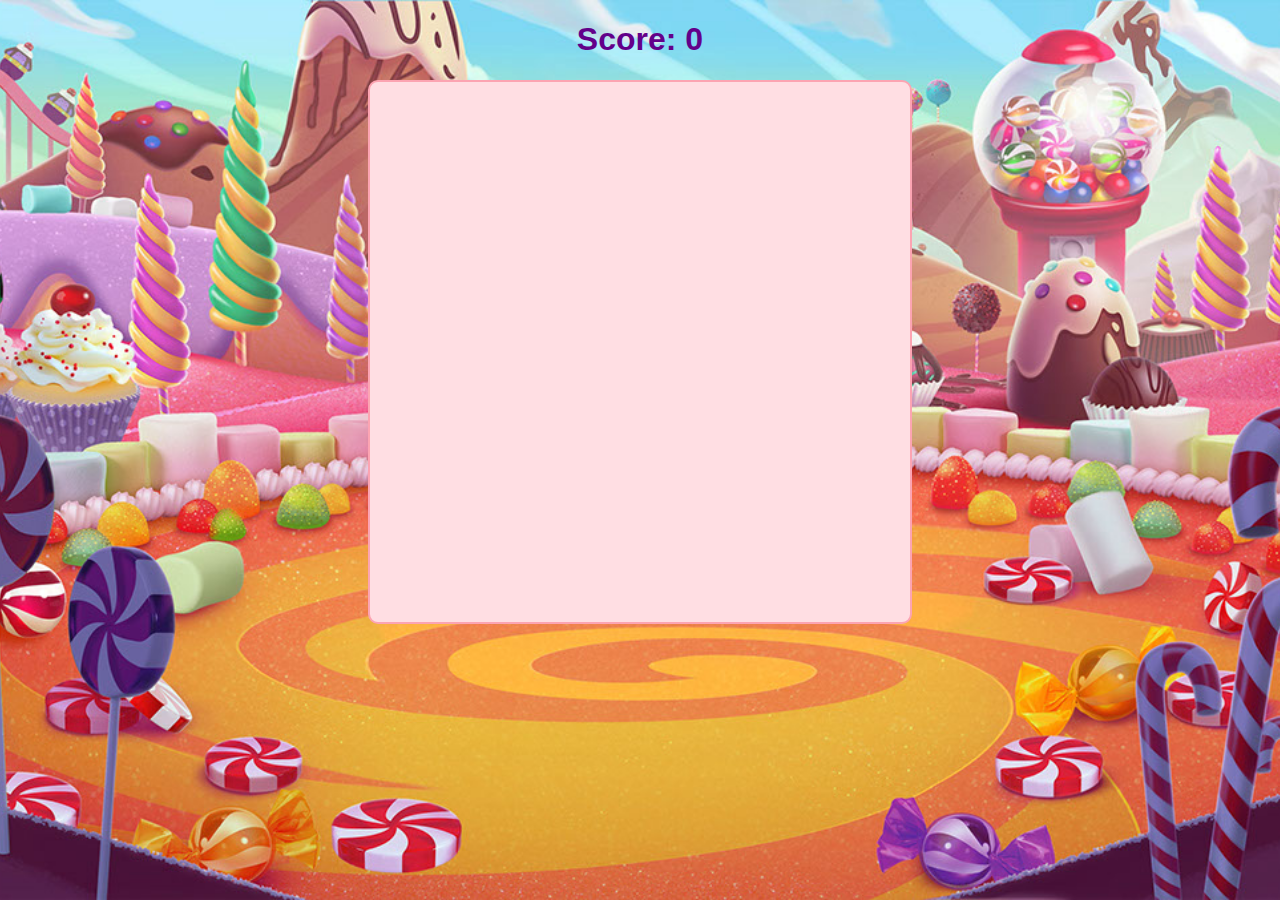
==== game.html @ 1f214983 "new html file for the start screen" ====
<!DOCTYPE html>
<html lang="en">
  <head>
    <meta charset="utf-8" />
    <meta name="viewport" content="width=device-width, initial-scale=1.0">

    <title>CS30 Major Project</title>

    <link rel="stylesheet" type="text/css" href="style.css">

    <!-- Linking to the main p5.js library, which allows your code to use all 
       p5 functions. Using this version while developing your code allows p5 
       to provide more Friendly Error Messages if you mess something up...-->
    <script src="libraries/p5.js"></script>

    <!-- Once your project is working completely, you can comment out the link
       to p5.js above, and instead link to this minified version. The minified
       version takes less space, and turns off Friendly Error Messages. This 
       increases the speed of your program quite dramatically in some cases.-->
    <!-- <script src="libraries/p5.min.js"></script> -->

    <script src="libraries/p5.sound.min.js"></script>
  </head>

  <body>
    <script src="sketch.js"></script>
    <h1>Score: <span id="score">0</span></h1>
    <div id="board">

    </div>
  </body>
</html>
---- style.css ----
html, body {
  margin: 0;
  padding: 0;
}

body {
  background: url("\./images/background.jpg") no-repeat center center fixed;
  background-size: cover;
  font-family: Arial, Helvetica, sans-serif;
  color: black; 
  text-align: center;
}

canvas {
  display: block;
}

#board {
  width: 540px;
  height: 540px;
  background-color: rgb(255, 222, 227);
  border: 2px solid rgb(252, 164, 178);
  border-radius: 10px;
  margin: 0 auto;
  display: flex;
  flex-wrap: wrap;
}

#board img {
  width: 60px;
  height: 60px;
}

h1 {
  color: rgb(99, 0, 138);
}
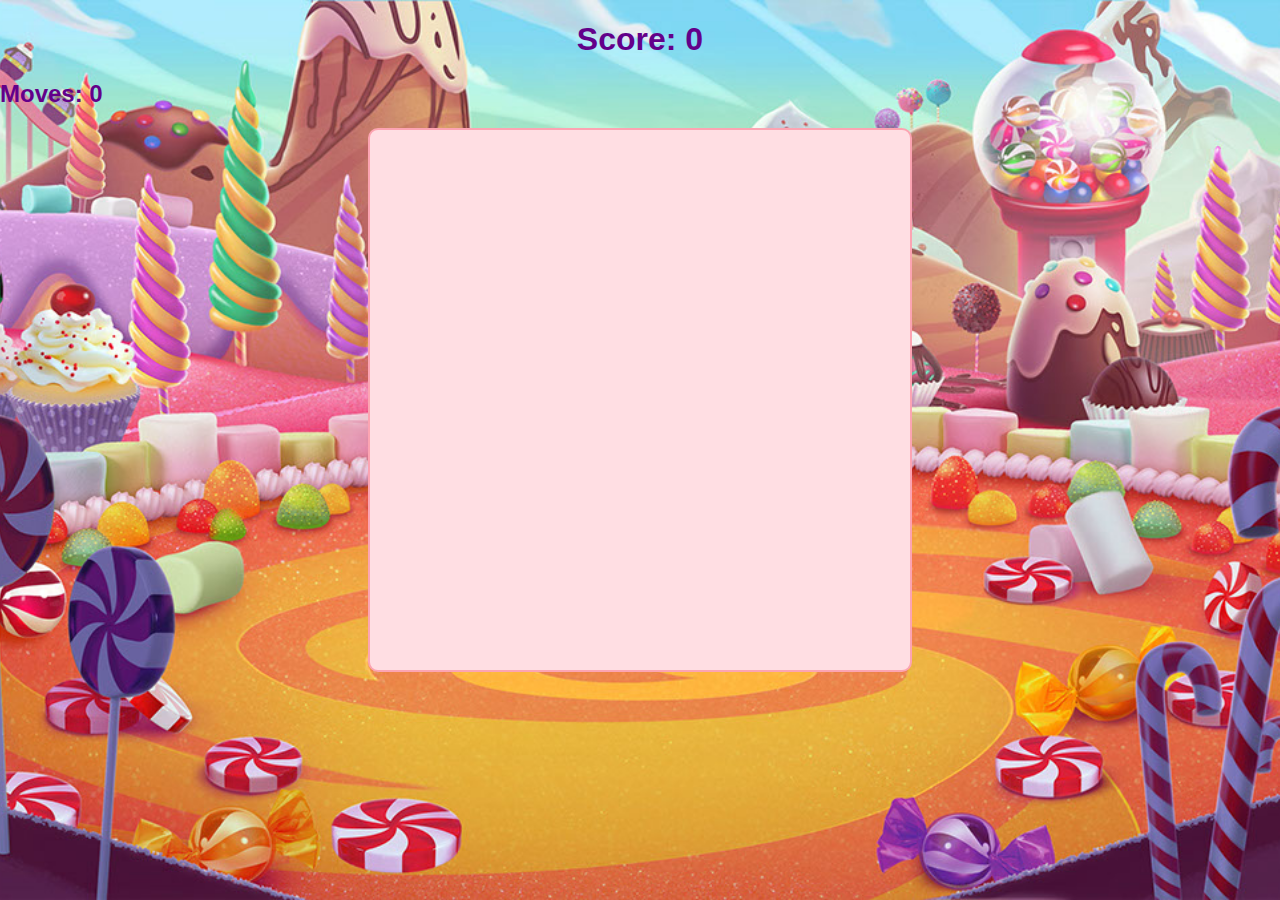
==== commit 040952c4: "added objectives" ====
--- a/game.html
+++ b/game.html
@@ -15,7 +15,7 @@
 
     <!-- Once your project is working completely, you can comment out the link
        to p5.js above, and instead link to this minified version. The minified
-       version takes less space, and turns off Friendly Error Messages. This 
+       version takes less space, and turns off Friendly Error Messages. This  
        increases the speed of your program quite dramatically in some cases.-->
     <!-- <script src="libraries/p5.min.js"></script> -->
 
@@ -25,6 +25,7 @@
   <body>
     <script src="sketch.js"></script>
     <h1>Score: <span id="score">0</span></h1>
+    <h2>Moves: <span id="moves">0</span></h2>
     <div id="board">
 
     </div>
--- a/style.css
+++ b/style.css
@@ -33,4 +33,9 @@
 
 h1 {
   color: rgb(99, 0, 138);
+}
+
+h2 {
+  color: rgb(99, 0, 138);
+  text-align: left;
 }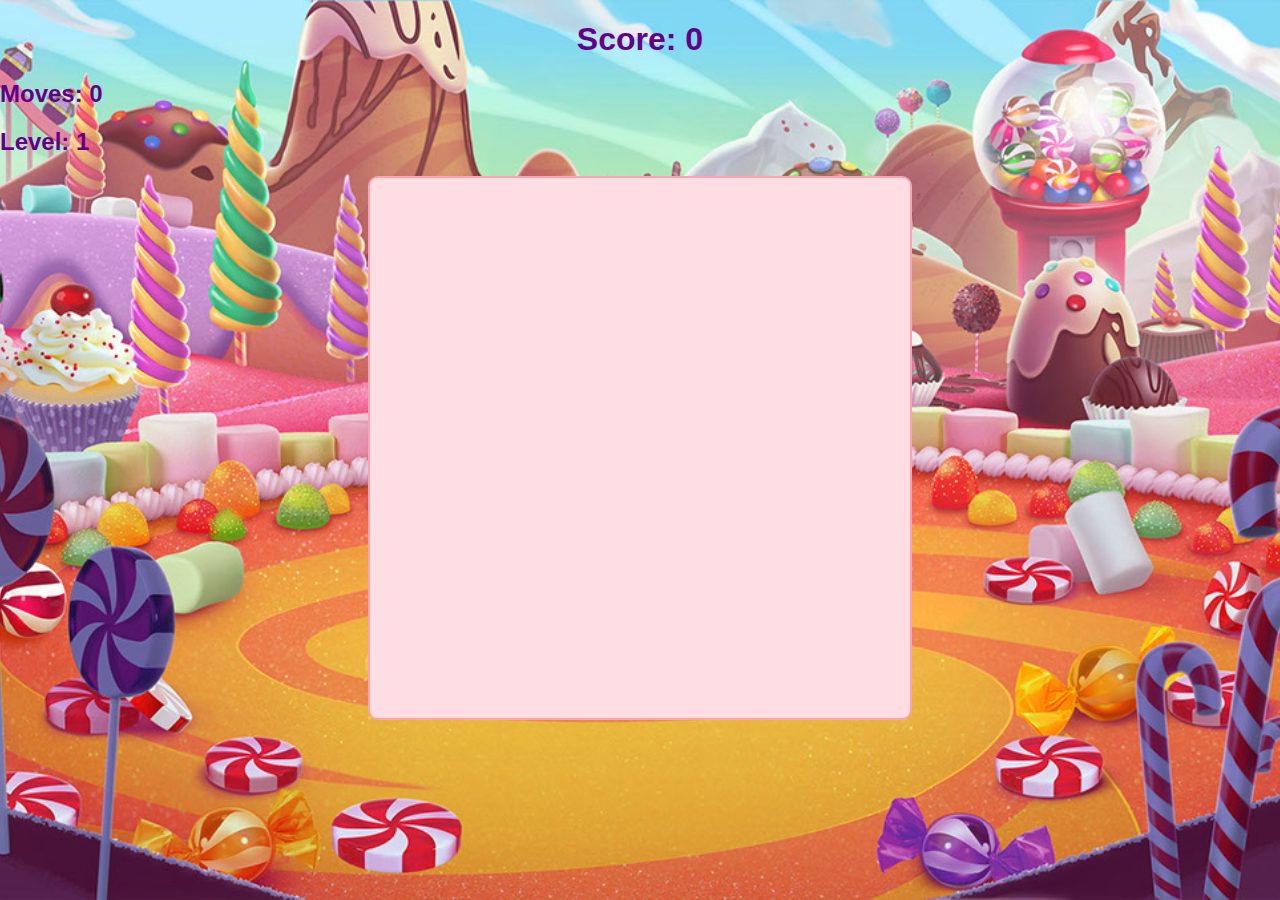
==== commit f975ea76: "adding more levels" ====
--- a/game.html
+++ b/game.html
@@ -26,8 +26,21 @@
     <script src="sketch.js"></script>
     <h1>Score: <span id="score">0</span></h1>
     <h2>Moves: <span id="moves">0</span></h2>
+    <h2>Level: <span id="level">1</span></h2>
     <div id="board">
 
     </div>
+    <div id="congrats-message" style="display: none;">
+      <h2>Congratulations!</h2>
+      <p id="congrats-content"></p>
+      <button onclick="nextLevel()">Next Level</button>
+    </div>
+    
+    <div id="play-again-message" style="display: none;">
+      <h2>Try Again!</h2>
+      <p id="play-again-content"></p>
+      <button id="play-again-button" style="display: none;">Play Again</button>
+      <button id="next-level-button" style="display: none;">Next Level</button>
+    </div>
   </body>
 </html>--- a/style.css
+++ b/style.css
@@ -14,6 +14,7 @@
 canvas {
   display: block;
 }
+
 
 #board {
   width: 540px;
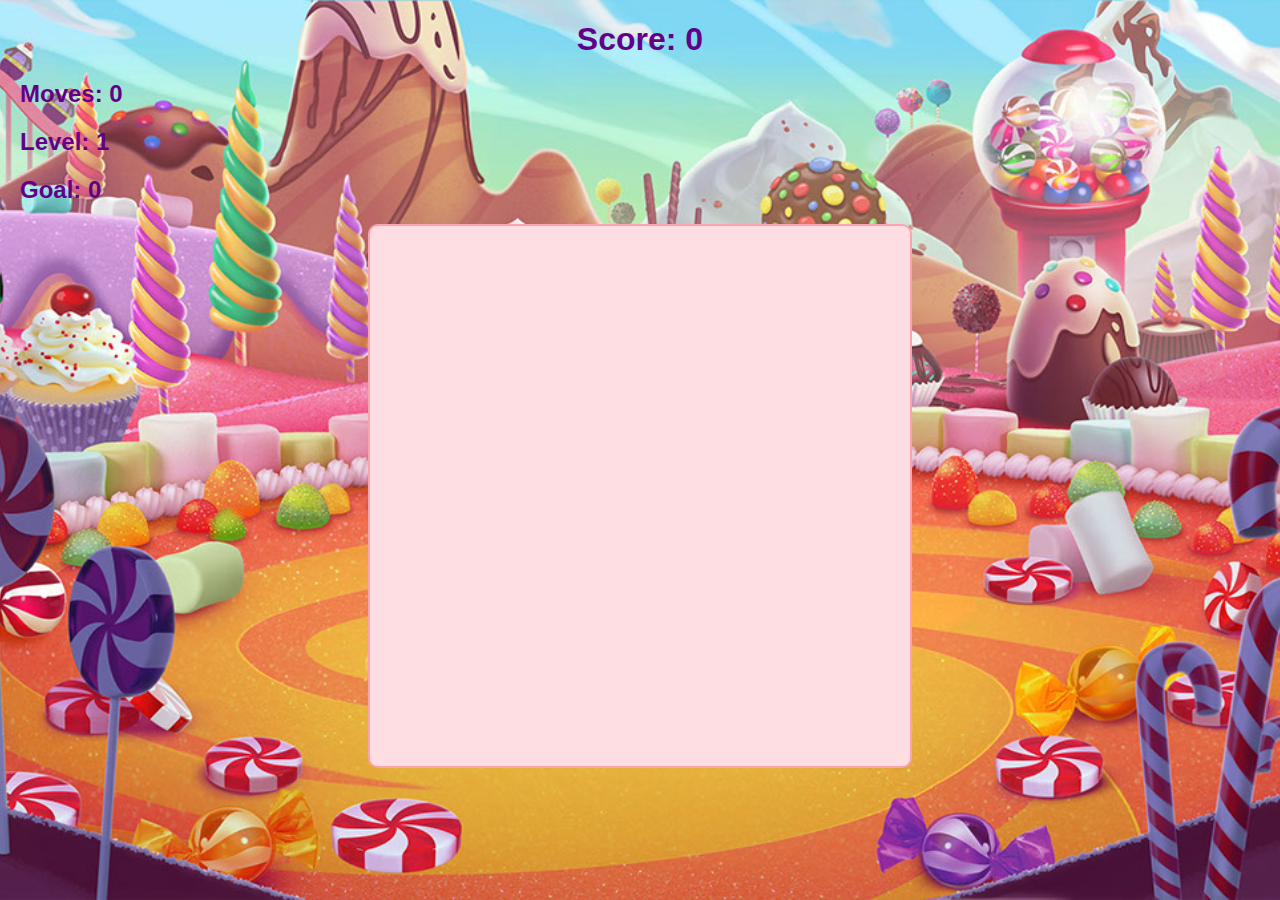
==== commit e3e9c240: "final  touches and added comments" ====
--- a/game.html
+++ b/game.html
@@ -27,17 +27,18 @@
     <h1>Score: <span id="score">0</span></h1>
     <h2>Moves: <span id="moves">0</span></h2>
     <h2>Level: <span id="level">1</span></h2>
+    <h2>Goal: <span id="goal">0</span></h2>
     <div id="board">
 
     </div>
     <div id="congrats-message" style="display: none;">
-      <h2>Congratulations!</h2>
+      <h1>Congratulations!</h1>
       <p id="congrats-content"></p>
       <button onclick="nextLevel()">Next Level</button>
     </div>
     
     <div id="play-again-message" style="display: none;">
-      <h2>Try Again!</h2>
+      <h1>Try Again!</h1>
       <p id="play-again-content"></p>
       <button id="play-again-button" style="display: none;">Play Again</button>
       <button id="next-level-button" style="display: none;">Next Level</button>
--- a/style.css
+++ b/style.css
@@ -15,6 +15,38 @@
   display: block;
 }
 
+#congrats-message, #play-again-message {
+  display: none;
+  text-align: center;
+  margin-top: 20px;
+}
+
+#congrats-message h1, #play-again-message h1 {
+  font-size: 28px;
+  color: #ffb7f8; 
+}
+
+#congrats-content, #play-again-content {
+  font-size: 18px;
+  color: #430244; 
+  margin-bottom: 20px;
+}
+
+#next-level-button, #play-again-button {
+  background-color: #cf79b4; 
+  color: white;
+  padding: 10px 20px;
+  font-size: 16px;
+  border: none;
+  cursor: pointer;
+  text-align: center;
+  margin: 20px;
+  margin-left: 45%;
+}
+
+#next-level-button:hover, #play-again-button:hover {
+  background-color: #cf8ee1; /* Darker green color on hover */
+}
 
 #board {
   width: 540px;
@@ -39,4 +71,5 @@
 h2 {
   color: rgb(99, 0, 138);
   text-align: left;
+  margin: 20px;
 }